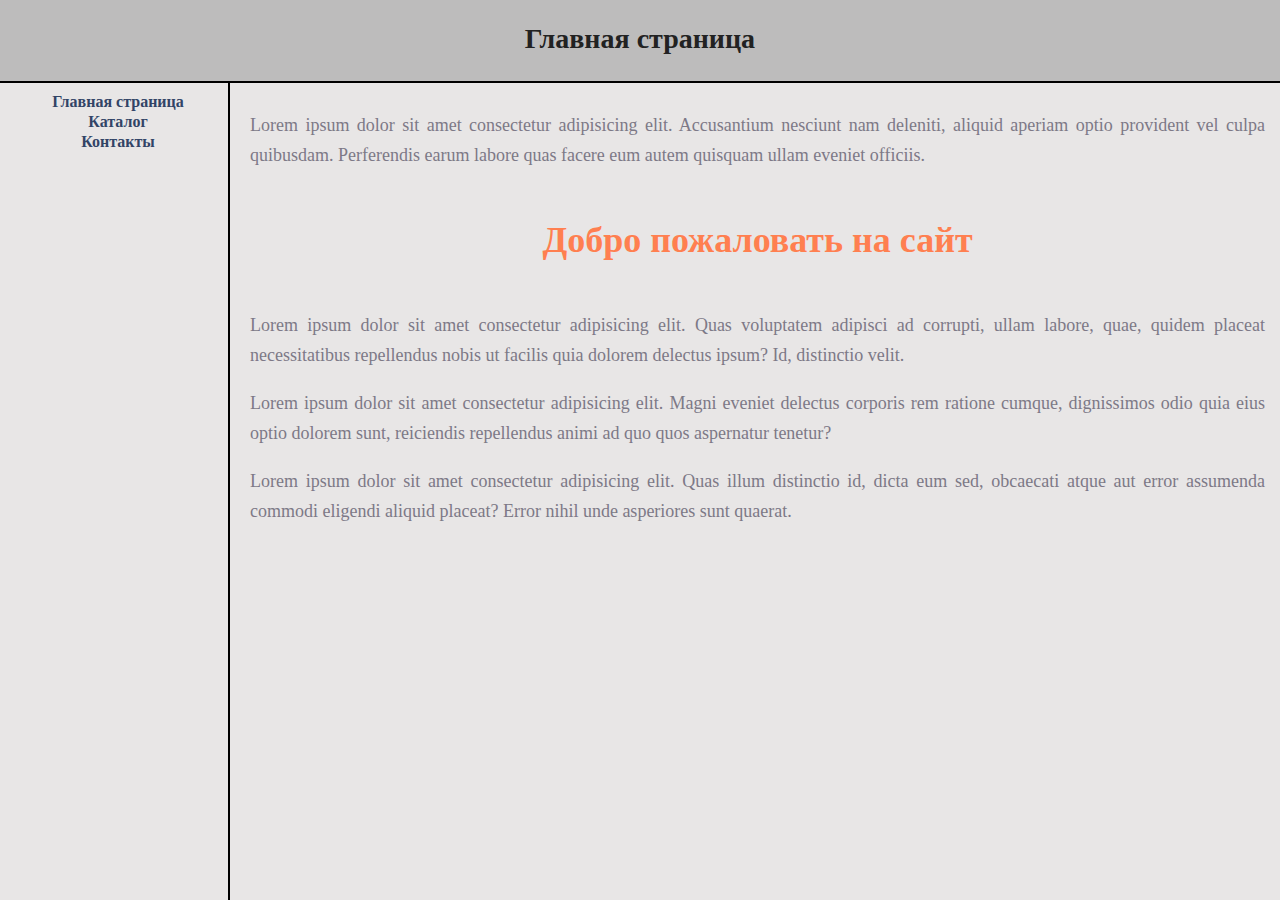
==== homework_2/index.html @ e97e89ab "second homework" ====
<!DOCTYPE html>
<html lang="ru">

<head>
    <meta charset="UTF-8">
    <meta name="viewport" content="width=device-width, initial-scale=1.0">
    <link rel="stylesheet" href="./assets/styles/style.css">
    <title>Главная страница</title>
</head>

<body>
    <h1 class="header"> Главная страница</h1>

    <div class="sidebar">
        <b><a href="index.html">Главная страница</a></b>
        <br>
        <b><a href="./catalog/catalog.html">Каталог</a></b>
        <br>
        <b><a href="contacts.html">Контакты</a></b>
        <br>
    </div>

    <div class="content">
        <p>Lorem ipsum dolor sit amet consectetur adipisicing elit. Accusantium nesciunt nam deleniti, aliquid aperiam
            optio
            provident vel culpa quibusdam. Perferendis earum labore quas facere eum autem quisquam ullam eveniet
            officiis.
        </p>
        <h2>Добро пожаловать на сайт</h2>
        <p>Lorem ipsum dolor sit amet consectetur adipisicing elit. Quas voluptatem adipisci ad corrupti, ullam labore,
            quae, quidem placeat necessitatibus repellendus nobis ut facilis quia dolorem delectus ipsum? Id, distinctio
            velit.</p>
        <p>Lorem ipsum dolor sit amet consectetur adipisicing elit. Magni eveniet delectus corporis rem ratione cumque,
            dignissimos odio quia eius optio dolorem sunt, reiciendis repellendus animi ad quo quos aspernatur tenetur?
        </p>
        <p>Lorem ipsum dolor sit amet consectetur adipisicing elit. Quas illum distinctio id, dicta eum sed, obcaecati
            atque
            aut error assumenda commodi eligendi aliquid placeat? Error nihil unde asperiores sunt quaerat.</p>
    </div>

</body>

</html>
---- homework_2/assets/styles/style.css ----
html {
    text-align: justify;
    color: black;
    background-color: #e8e6e6;
}

h1 {
    color: #222222;
    font-size: 28px;
    line-height: 80px;
    font-weight: bold;
}

h2 {
    text-align: center;
    color: coral;
    font-style: normal;
    font-weight: 700;
    font-size: 36px;
    line-height: 80px;
}

a {
    text-decoration: none;
    color: rgb(50, 68, 102);
    font-size: 16px;
    line-height: 20px;
}

p {
    font-style: normal;
    font-weight: 300;
    font-size: 18px;
    line-height: 30px;
    color: #7D7987;
}

.header {
    position: absolute;
    top: -20px;
    left: 0;
    right: 0;
    height: 82px;
    background-color: #bdbcbc;
    text-align: center;
    border-bottom: 2px solid black;
}

.sidebar {
    position: absolute;
    padding: 10px;
    width: 200px;
    border-right: 2px solid black;
    top: 82px;
    bottom: 0;
    text-align: center;
}

.content {
    position: absolute;
    overflow: auto;
    padding: 10px;
    top: 82px;
    left: 240px;
    bottom: 0;
    right: 5px;

}

.images {
    width: 90%;
    height: 90%;
    display: block;
    margin-left: auto;
    margin-right: auto;
}

.column-1 {
    display: grid;
    width: 32%;
    /* min-height: 100%; */
    float: left;
    margin-right: 1em;
}

.column-2 {
    width: 32%;
    min-height: 100%;
    float: left;
    margin-right: 1em;
}

.column-3 {
    width: 32%;
    min-height: 100%;
    float: right;
    margin-right: 10px;
}
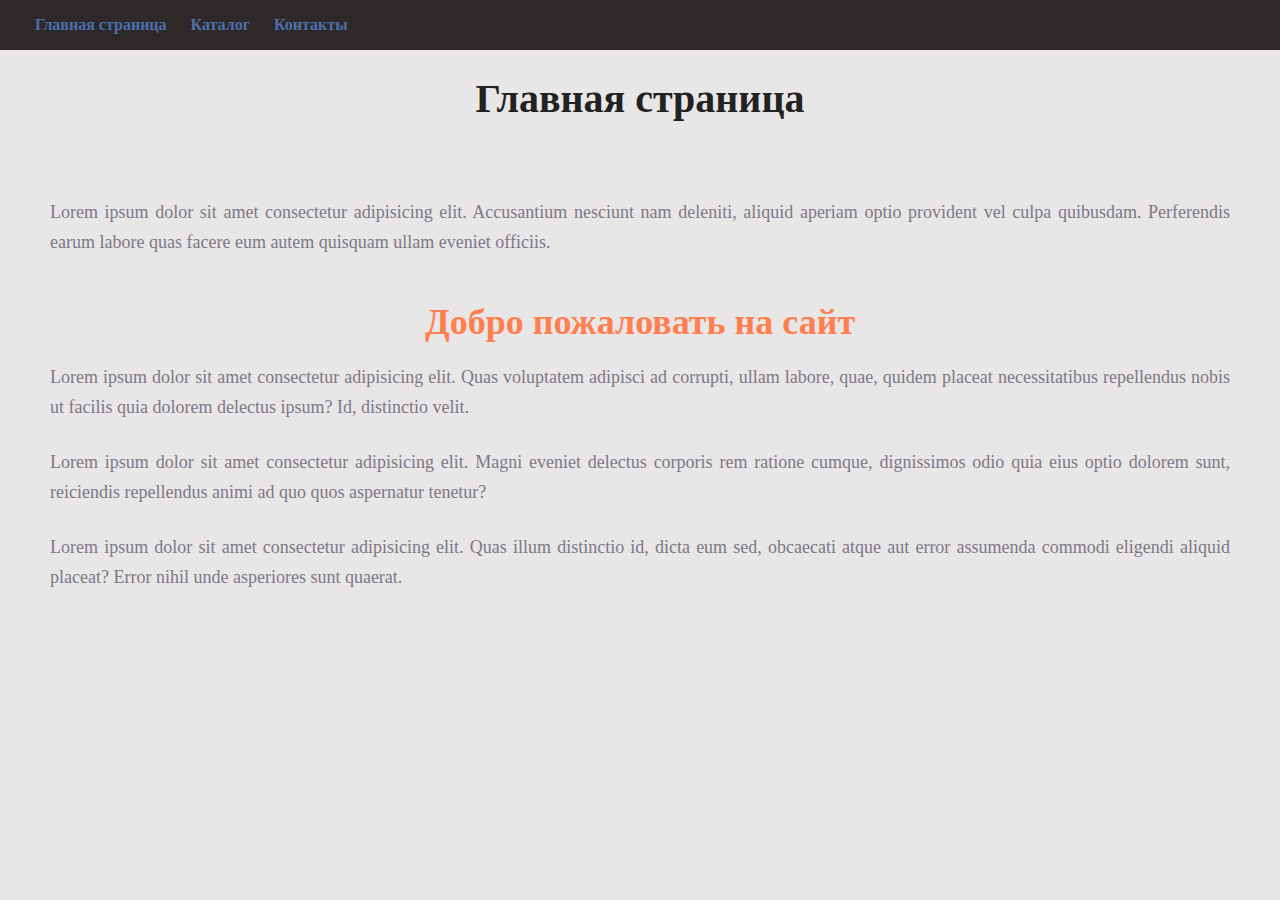
==== commit aa93f152: "third homework" ====
--- a/homework_2/index.html
+++ b/homework_2/index.html
@@ -9,16 +9,15 @@
 </head>
 
 <body>
-    <h1 class="header"> Главная страница</h1>
 
     <div class="sidebar">
         <b><a href="index.html">Главная страница</a></b>
-        <br>
         <b><a href="./catalog/catalog.html">Каталог</a></b>
-        <br>
         <b><a href="contacts.html">Контакты</a></b>
         <br>
     </div>
+
+    <h1> Главная страница</h1>
 
     <div class="content">
         <p>Lorem ipsum dolor sit amet consectetur adipisicing elit. Accusantium nesciunt nam deleniti, aliquid aperiam
--- a/homework_2/assets/styles/style.css
+++ b/homework_2/assets/styles/style.css
@@ -1,14 +1,19 @@
+* {
+    margin: 0;
+    padding: 0;
+}
+
 html {
     text-align: justify;
-    color: black;
     background-color: #e8e6e6;
 }
 
 h1 {
+    padding: 25px 0px;
     color: #222222;
-    font-size: 28px;
-    line-height: 80px;
+    font-size: 40px;
     font-weight: bold;
+    text-align: center;
 }
 
 h2 {
@@ -20,79 +25,52 @@
     line-height: 80px;
 }
 
+h3 {
+    text-align: center;
+    color: black;
+}
+
 a {
+    padding-left: 20px;
     text-decoration: none;
-    color: rgb(50, 68, 102);
+    color: rgb(77, 111, 172);
     font-size: 16px;
     line-height: 20px;
 }
 
 p {
-    font-style: normal;
     font-weight: 300;
     font-size: 18px;
     line-height: 30px;
     color: #7D7987;
-}
-
-.header {
-    position: absolute;
-    top: -20px;
-    left: 0;
-    right: 0;
-    height: 82px;
-    background-color: #bdbcbc;
-    text-align: center;
-    border-bottom: 2px solid black;
+    padding-bottom: 25px;
 }
 
 .sidebar {
-    position: absolute;
-    padding: 10px;
-    width: 200px;
-    border-right: 2px solid black;
-    top: 82px;
-    bottom: 0;
-    text-align: center;
+    padding: 15px;
+    background-color: #2e2929;
+    tab-size: 5px;
 }
 
+
 .content {
-    position: absolute;
+    /* position: absolute; */
     overflow: auto;
-    padding: 10px;
-    top: 82px;
-    left: 240px;
-    bottom: 0;
-    right: 5px;
+    padding: 50px;
 
 }
 
 .images {
-    width: 90%;
-    height: 90%;
+    width: 100%;
+    height: 100%;
     display: block;
     margin-left: auto;
     margin-right: auto;
 }
 
-.column-1 {
-    display: grid;
-    width: 32%;
-    /* min-height: 100%; */
-    float: left;
-    margin-right: 1em;
-}
-
-.column-2 {
-    width: 32%;
-    min-height: 100%;
-    float: left;
-    margin-right: 1em;
-}
-
-.column-3 {
-    width: 32%;
-    min-height: 100%;
-    float: right;
-    margin-right: 10px;
+.column {
+    /* display: grid; */
+    columns: 3;
+    column-fill: initial;
+    column-gap: 20px;
 }